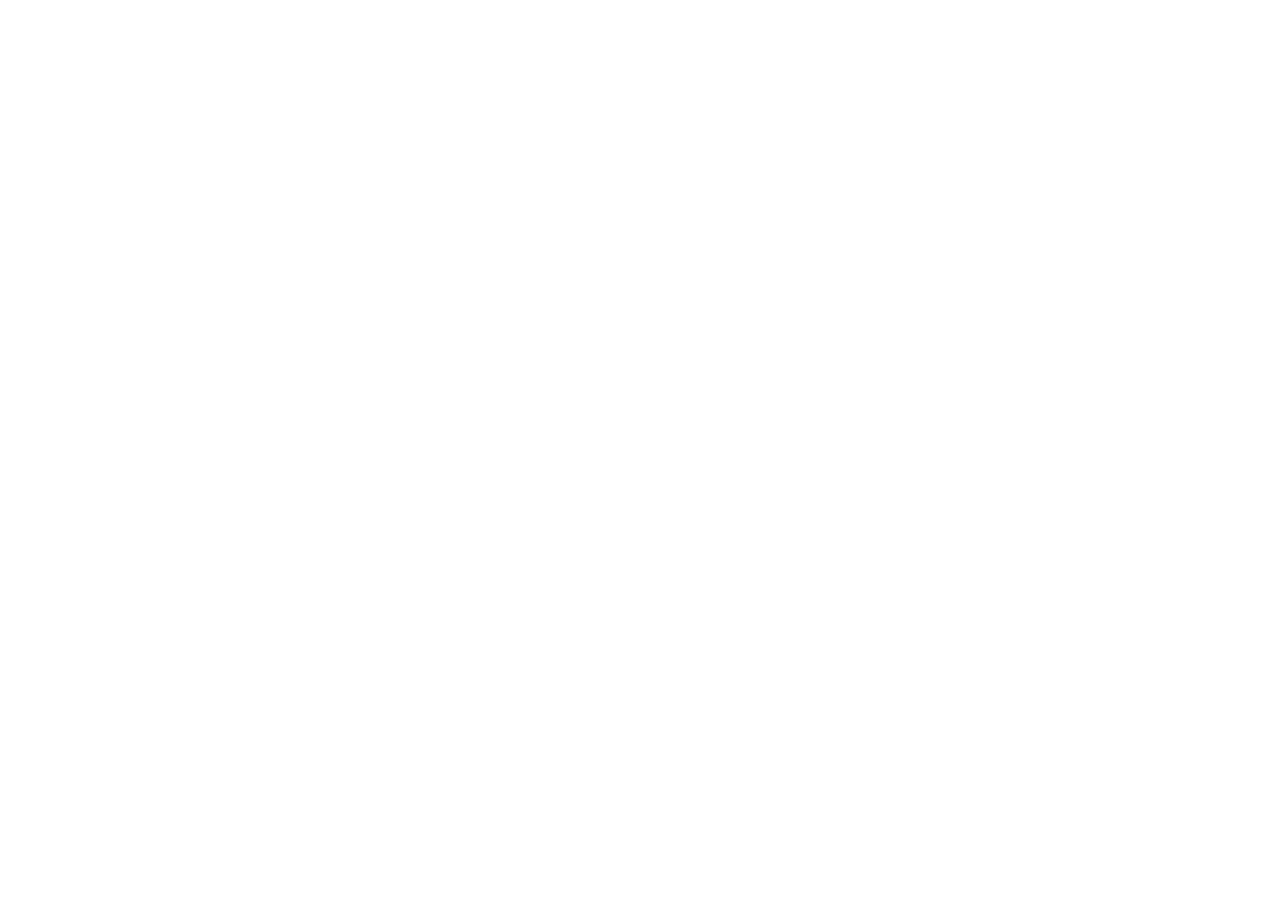
==== basics/index.html @ d69db845 "Create index.html" ====
<!DOCTYPE html>
<html lang="en">
<head>
    <meta charset="UTF-8">
    <meta http-equiv="X-UA-Compatible" content="IE=edge">
    <meta name="viewport" content="width=device-width, initial-scale=1.0">
    <title>Document</title>
</head>
<body>
    
</body>
</html>
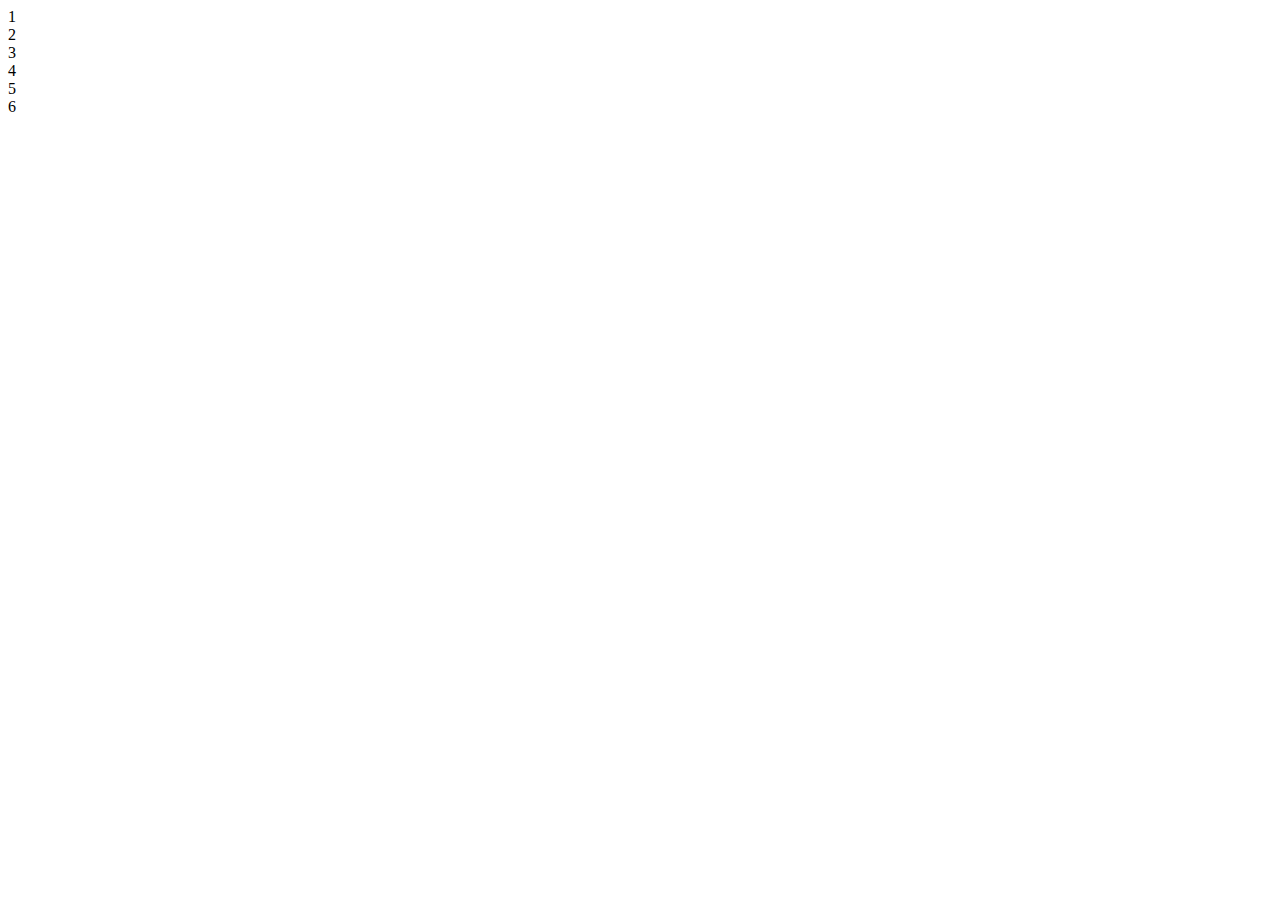
==== commit ad280b96: "style" ====
--- a/basics/index.html
+++ b/basics/index.html
@@ -1,12 +1,19 @@
-<!DOCTYPE html>
 <html lang="en">
 <head>
-    <meta charset="UTF-8">
-    <meta http-equiv="X-UA-Compatible" content="IE=edge">
-    <meta name="viewport" content="width=device-width, initial-scale=1.0">
-    <title>Document</title>
+  <meta charset="UTF-8">
+  <meta http-equiv="X-UA-Compatible" content="IE=edge">
+  <meta name="viewport" content="width=device-width, initial-scale=1.0">
+  <title>Basics</title>
+  <link rel="stylesheet" href="styles.css">
 </head>
 <body>
-    
+  <div class="grid-container">
+    <div>1</div>
+    <div>2</div>
+    <div>3</div>
+    <div>4</div>
+    <div>5</div>
+    <div>6</div>
+  </div>
 </body>
 </html>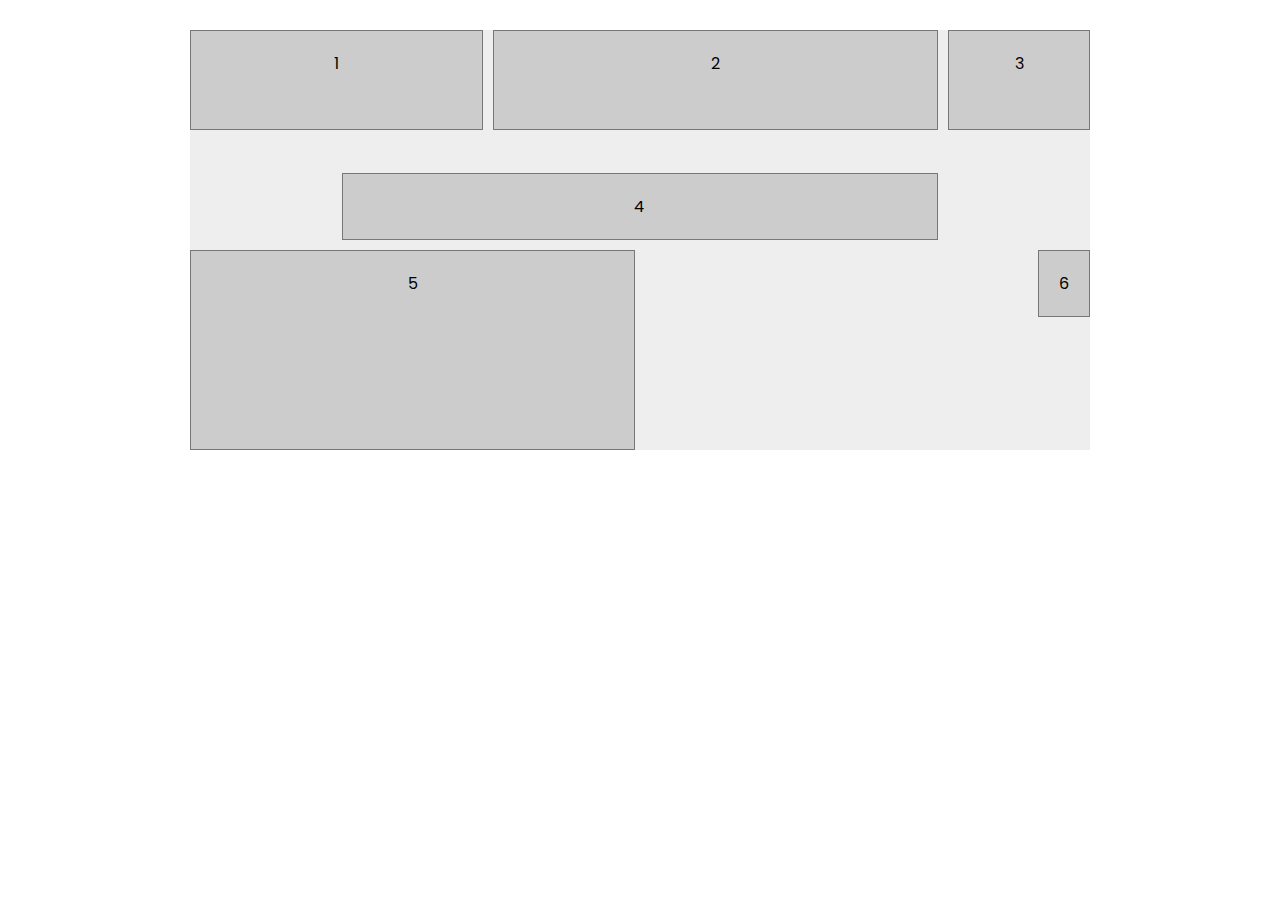
==== commit 37e4c1f7: "style" ====
--- a/basics/index.html
+++ b/basics/index.html
@@ -4,7 +4,7 @@
   <meta http-equiv="X-UA-Compatible" content="IE=edge">
   <meta name="viewport" content="width=device-width, initial-scale=1.0">
   <title>Basics</title>
-  <link rel="stylesheet" href="styles.css">
+  <link rel="stylesheet" href="style.css">
 </head>
 <body>
   <div class="grid-container">
--- a/basics/style.css
+++ b/basics/style.css
@@ -0,0 +1,46 @@
+@import url('https://fonts.googleapis.com/css2?family=Poppins:wght@200;400;500;600;800&family=VT323&display=swap');
+
+body {
+  margin: 30px;
+  font-family: "Poppins";
+}
+
+.grid-container {
+  background: #eee;
+  max-width: 900px;
+  margin: 0 auto;
+  display: grid;
+  /* grid-template-columns: 300px 300px 300px; */
+  grid-template-columns: repeat(6, 1fr);
+  grid-template-rows: 100px 100px 200px;
+  grid-gap: 10px;
+  justify-items: stretch; /* default is stretch */
+  align-items: stretch; /* default is stretch */
+}
+.grid-container > div {
+  background: #ccc;
+  text-align: center;
+  padding: 20px;
+  border: 1px solid #777;
+}
+.grid-container > div:nth-child(1) {
+  grid-column: 1 / span 2;
+}
+.grid-container > div:nth-child(2) {
+  grid-column: span 3;
+}
+.grid-container > div:nth-child(3) {
+  /* grid-column: span 1; */ /* auto spans 1 without declaring it */
+}
+.grid-container > div:nth-child(4) {
+  grid-column: 2 / 6;
+  align-self: end;
+}
+.grid-container > div:nth-child(5) {
+  grid-column: span 3;
+}
+.grid-container > div:nth-child(6) {
+  grid-column: span 3;
+  justify-self: end;
+  align-self: start;
+}